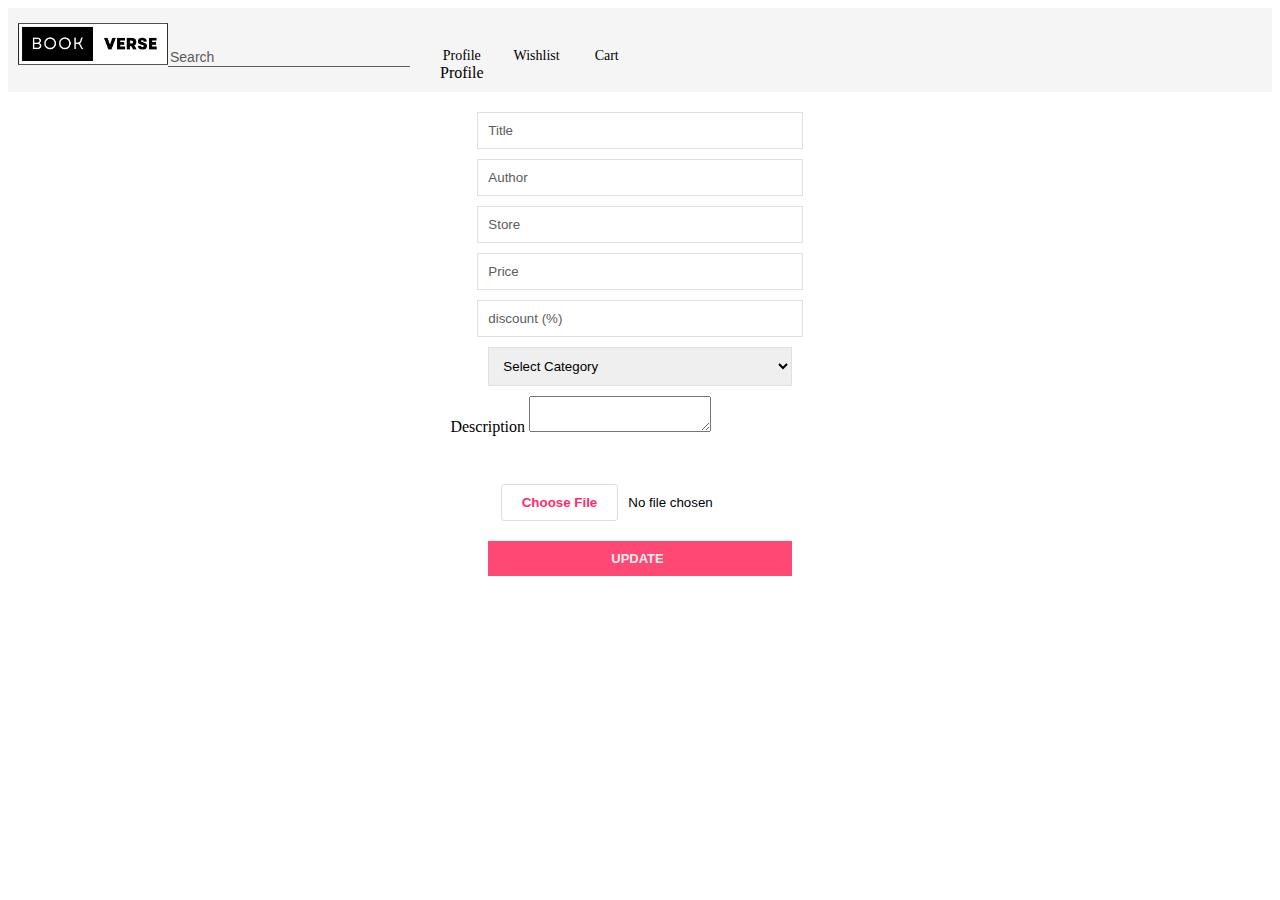
==== src/main/resources/templates/admin-editItem.html @ cc4a04a3 "initial commit" ====
<!DOCTYPE html>
<html lang="en">
<head>
    <meta charset="UTF-8">
    <meta name="viewport" content="width=device-width, initial-scale=1.0">
    <title>BookVerse</title>

    <link rel="stylesheet" href="../static/CSS/admin.css">
    <link rel="stylesheet" href="../static/CSS/index.css">

    <link href="https://cdn.jsdelivr.net/npm/bootstrap@5.3.1/dist/css/bootstrap.min.css" rel="stylesheet" integrity="sha384-4bw+/aepP/YC94hEpVNVgiZdgIC5+VKNBQNGCHeKRQN+PtmoHDEXuppvnDJzQIu9" crossorigin="anonymous">
    <script src="https://cdn.jsdelivr.net/npm/bootstrap@5.3.1/dist/js/bootstrap.bundle.min.js" integrity="sha384-HwwvtgBNo3bZJJLYd8oVXjrBZt8cqVSpeBNS5n7C8IVInixGAoxmnlMuBnhbgrkm" crossorigin="anonymous"></script>
    

    <style>
        #replace-file {
            margin-left: 30%;
            /* margin-right: 20%; */
            justify-content: space-around;
            cursor: pointer;
            /* align-self: center; */
            background-color: white;
            font-weight: bold;
            color: #944188;
            padding: 10px 20px;
            border: 1px solid rgb(223, 223, 223);
            border-radius: 3px;
        }
        #update-item-btn, #update-btn {
            margin-left: auto;
            margin-right: auto;
            background:#ff3a68eb;
            border: none;
            font-weight: 700;
            color: #ffffffeb;
            font-weight: 600;
            font-size: 13px;
            padding-left: 5px;
            text-decoration: none;
            cursor: pointer;
        }
    </style>
</head>
<body>
    <nav class="navbar-1" style="position: sticky;top: 0; left: 0; display: flex;" >
        <div class="container" style="margin-top: 5px;">
            <a class="navbar-brand" href="index.html">
            <img src="../static/Images/bookverse.png" alt="Bootstrap" width="150px">
            </a>
        </div>

        <div class="header">
            <input type="text" class="search-box" placeholder="Search">
            <div class="user-space">
                <div class="user-space-item" id="profile">
                    <div class="user-space-name">Profile</div>
                    <div class="dropdown-menu">Profile</div>
                </div>
                <div class="wishlist user-space-item">
                    <div class="user-space-name" onclick=wishListPage()>Wishlist</div>
                </div>
                <div class="cart user-space-item">
                    <div class="user-space-name" onclick=cartPage()>Cart</div>
                </div>
            </div>
        </div>
    </nav>

    <div class="profile-popup" id="login-popup">
        <div class="profile-popup-welcome">Welcome</div>
        <div class="profile-popup-msg">To access account and manage orders</div>
        <a href="./signup.html">LOGIN / SIGNUP</a>
    </div>
    
    <div class="profile-popup" id="user-popup">

        <div id="user-profile">
            <div id="user-profile-profile">Mahesh Godage</div>
            <div id="contact">9022064250</div>
        </div>
        <div class="user-action-section">
            <div id="my-store" onclick=myStorePage()>My Store</div>
            <!-- <div id="wishlist" onclick=wishListPage()>Wishlist</div> -->
            <div id="cart" onclick=cartPage()>Cart</div>
            <div></div>
        </div>
        <div>
            <div id="logout">Logout</div>
        </div>
    </div>


    <div id="store" style="margin-left: auto; margin-right: auto;">
        <div id="add-item-form-div">
            <form id="add-item-form" action="" method="">
                <input class="form-item details" type="text" id="item-title" placeholder="Title">
                <input class="form-item details" type="text" id="author-name" placeholder="Author">
                <input class="form-item details" type="text" id="store-name" placeholder="Store">
                <input class="form-item details" type="text" id="mrp" placeholder="Price">
                <input class="form-item details" type="text" id="discount" placeholder="discount (%)">
                <select name="category" class="form-item" id="item-category">
                    <option value="null">Select Category</option>
                    <option value="Science-Fiction">Science & Fiction</option>
                    <option value="Religion-Spirituality">Religion & Spirituality</option>
                    <option value="Action-Adventure">Action & Adventure</option>
                    <option value="Mystery">Mystery</option>
                    <option value="Horror">Horror</option>
                    <option value="Thriller-Suspense">Thriller & Suspense</option>
                    <option value="Historical-Fiction">Historical Fiction</option>
                    <option value="Biography">Biography</option>
                    <option value="Food-Drink">Food & Drink</option>
                    <option value="Art-Photography">Art & Photography</option>
                    <option value="History">History</option>
                    <option value="True-Crime">True Crime</option>
                </select>
                <div class="input-group" style="margin-bottom: 10px;">
                    <span class="input-group-text">Description</span>
                    <textarea class="form-control" id="description" aria-label="With textarea"></textarea>
                </div>

                <div id="item-picture">
                    <img src="" alt="" id="item-image" width="100%">
                    <input class="form-item" type="file" id="file-input">
                </div>


            </form>
            <button class="form-item"  id="update-item-btn" onclick=urlNavigate()>UPDATE</button>
            <a href="admin.html" id="admin-page-url"  style="display: none;">click here</a>
        </div>
    </div>


    <!-- <div id="my-store-title">MY STORE</div> -->
    <!-- <script src="./Resources/JS/index.js" type="text/javascript"></script> -->

    <script src="../static/JS/admin-editItem.js" type="text/javaScript"></script>

</body>
</html>
---- src/main/resources/static/CSS/admin.css ----
.my-store {
    margin-top: 10px;
    margin-left: auto;
    margin-right: auto;
    width: 98%;
    /* margin: 20px; */
    /* background-color: #eabdbd; */
    display: flex;
    flex-direction: row;
    justify-content: space-around;
}

#store {
    /* margin:10px; */
    padding: 10px;
    /* background-color: rgb(183, 253, 253); */
    width: 30%;
}



#add-item-form-div {
    /* background-color: #944188; */
    margin-left: auto;
    margin-right: auto;
    margin-top: 10px;
    justify-content: space-around;
}

.form-item {
    /* background-color: #c6c6c6; */
    margin: 10px 10px;
    padding: 10px;
    display: flex;
    
    justify-content: space-around;
    align-items: center;
    width: 80%;
    /* margin: 5px 10px; */
}

#item-category {
    margin-left: auto;
    margin-right: auto;
    border: 1px solid rgb(165, 165, 165);
}


input::file-selector-button {
    margin-left: 10%;
    margin-right: 10px;
    background-color: white;
    font-weight: bold;
    color:#ff2a6e;
    padding: 10px 20px;
    border: 1px solid rgb(223, 223, 223);
    border-radius: 3px;
}

#item-category {
    border: 1px solid rgb(225, 225, 225);
    display: flex;
    flex-direction: row;
}

.details {
    border-radius: 0px;
    border: 1px solid rgb(225, 225, 225);
    /* border-radius: 1px; */
    margin-left: auto;
    margin-right: auto;
}

#add-item-btn {
    margin-left: auto;
    margin-right: auto;
    background:#ff2a6e;
    border: none;
    font-weight: 700;
    color: #ffffffeb;
    font-weight: 600;
    font-size: 13px;
    padding-left: 5px;
    text-decoration: none;
    cursor: pointer;
}

#item-picture {
    margin-left: auto;
    margin-right: auto;
}

#my-store-title {
    margin: 20px 0px;
    padding-left: 60px;
    margin-bottom: 10px;
    text-align: left;
    font-family:'Segoe UI', Tahoma, Geneva, Verdana, sans-serif;
    font-size: 20px;
    font-weight: 700;
    color: #5b5b5b;
}

#items {

    /* background-color: aqua; */
    width: 70%;

}
#all-items-title {
    text-align: center;
    /* padding-left: 20px; */
    /* text-align: left; */
    font-family:'Segoe UI', Tahoma, Geneva, Verdana, sans-serif;
    font-size: 16px;
    font-weight: 600;
    color: #5b5b5b;
}

#all-item-list {
    margin: 10px 0px;
    justify-content:left;
    /* background-color: #944188; */
    display: flex;
    flex-wrap: wrap;
    flex-direction: row-reverse;
}

#all-items {
    background-color: #ffffffb5;
    margin: 10px;
    /* width: 150px; */
    border-radius: 5px;
    box-shadow: 0px 0px 5px rgb(214, 214, 214);
}

.one-item {
    /* cursor: pointer; */
    height: 205px;
    width: 120px;
    margin: 5px 10px;
    /* background-color: rgb(238, 238, 238); */
}

.all-items-item > img{
    /* height: 170px; */
    width: 100%;
    border-radius: 5px;
}


.price {
    padding: 0px 3px;
    display: flex;
    justify-content: space-between;
}

.item-price {
    display: flex;
    font-family:'Franklin Gothic Medium', 'Arial Narrow', Arial, sans-serif;
    color: #404040;
    /* padding-right: 2px; */
}

.item-mrp {
    display: flex;
    font-size: 13px;
    font-weight: 500;
    color: #5b5b5b;
    font-family:'Segoe UI', Tahoma, Geneva, Verdana, sans-serif;
}

.item-mrp > div {
    display: flex;
}

.item-mrp-line-through {
    text-decoration: line-through;
}


.scroll-bg {
    /* background-color: #944188; */
    /* border: 1px thin rgb(99, 99, 99); */
    border-radius: 5px;

    box-shadow: 0px 0px 10px rgb(179, 179, 179);
    padding: 5px 0px 5px 5px;
}

#all-item-list {
    height: 430px;
    overflow: hidden;
    overflow-y: scroll;
    
}
::-webkit-scrollbar {
    display: none;
    /* width: 1em; */
}

.update-delete-btn {
    display: flex;
    flex-direction: column;
    position: absolute;
    margin: 50px 0px 0px 15px;
    padding: 0px 10px;
    
}

.update-delete-btn  > button {
    cursor: pointer;
    font-size: 12px;
    margin: 10px 0px;
    background-color: white;
    font-weight: bold;
    color: #ff2a6e;
    padding: 5px 10px;
    border: 1px solid rgb(223, 223, 223);
    border-radius: 3px;
    transition: 0.2s;
    display: none;

}

.update-delete-btn > button:hover{
    opacity: 1;
    border: 1px solid rgb(140, 140, 140);
}
---- src/main/resources/static/CSS/index.css ----
.navbar-1 {
    background-color: #f5f5f5;
    padding: 10px;
    z-index: 1;
}


.header {
    /* z-index: 2; */
    margin-top: 30px; margin-right: 70px;
    /* position: fixed; */
    
    display: flex;
}

.search-box {
    border: none;
    border-bottom: 1px solid #5f5f5f;
    background: transparent;
    outline: none;
    color: #000000;
    width: 220px;
    font-size: 14px;
    font-weight: 100;
    transition: 0.3s;
    height: min-content;
    padding-right: 20px;
    margin-right: 10px;
    
}

::placeholder {
    color: rgb(75, 75, 75);
    opacity: 0.9;
}

.search-box:focus {
    width: 300px;
    border-color: #5761b0;
}

.user-space {
    display: flex;
}

.user-space > div {
    align-items: center;
}

.user-space-item {
   padding-right: 10px; padding-left: 20px;
}

.user-space-name {
    cursor: pointer;
    justify-content: center;
    justify-self: center;
    width: auto;
    font-size: 14px;
    font-weight: 500;
}





.cart {
    margin-left: 5px;
}


.categories {
    visibility: hidden;
    padding-bottom: 5px;
    margin: 5px 10px;
    border-bottom: 1px solid rgb(224, 224, 224);
}

.more-filters {
    margin-right: auto;
    margin: 0px;
}

.price-note {
    color: #4d4d4d;
    font-size: 12px;
    font-weight: 200;
    /* opacity: ; */
    margin-right: 10px;
    padding-top: 5px;
    padding-bottom: 5px;
    padding-right: 12px;
    border-right: 1px solid rgb(189, 189, 189);

}

.filter-btn {
    font-family: 'Gill Sans', 'Gill Sans MT', Calibri, 'Trebuchet MS', sans-serif;
    /* margin: -4px; */
    border: 2px solid rgb(229, 229, 230);
    background-color: #ffffff;
    padding: 0px 15px;
    font-size: 13px;
    font-weight: 600;
    opacity: 0.8;
    border-radius: 5px;
    transition: 0.2s;
}

.filter-btn:hover {
    background-color: #f4f4f4;
    border: 2px solid rgb(205, 205, 206);
    cursor: pointer;
}

.filter-btn:focus, .filter-btn>img:focus {
    background-color: #000000;
    border: 2px solid rgb(218, 218, 220);
    cursor: pointer;
    color: white;
}


.filter-btn>img {
    margin-bottom: -2px;
}


.suggested-items {
    display: flex;
    flex-wrap: wrap;
    justify-content: space-between;
    margin: 10px 0px;
    height: 300px;
    width: 100%;
    padding: 10px 0px;
    
}
.suggested-item-list {
    background-color: #ffffffb5;
    margin: 15px 35px;
    width: 180px;
    border-radius: 5px;
    box-shadow: 0px 0px 5px rgb(214, 214, 214);

}

.suggested-item-img > img{
    cursor: pointer;
    width: 100%;
    height: 220px;
    border-radius: 5px 5px 0px 0px;
}


.suggested-item-prices {
    width: 100%;
    margin: 5px 0px;
    display: flex;
    justify-content: space-around;
}

.suggested-item-price {
    font-family:'Franklin Gothic Medium', 'Arial Narrow', Arial, sans-serif;
    color: #404040;
    /* padding-right: 5px; */
}

.suggested-item-mrp {
    font-size: 13px;
    font-weight: 500;
    color: #5b5b5b;
    font-family:'Segoe UI', Tahoma, Geneva, Verdana, sans-serif;
}

.suggested-item-mrp-line-through {
    text-decoration: line-through;
}


.suggested-buy-btn {
    display: flex;
    margin: 5px;
    justify-content: space-around;
}
.suggested-add-to-bag{
    padding: 5px 7px;
    border: none;
    border-radius: 5px;
    display: flex;
    text-transform: uppercase;
    color: #fff;
    background-color: #ff2a6e;
    font-size: 12px;
    font-weight: 500;
    
}

.suggested-add-to-bag > img {
    width: 11px;
    margin-right: 2px;
}

.suggested-add-to-wishlist {
    background:none;
    border: none;
}

.suggested-add-to-wishlist > img {
    /* src: url(../Images/heart-icon-pink.png); */
    width: 20px;
    padding-bottom: 5px;
}

.added-to-wishlist {
    src: url(../Images/heart-icon-filled.png);
}



.profile-popup {
    display: flex;
    flex-direction: column;
    background-color: rgb(244, 253, 255);
    padding: 10px 15px;
    position: fixed;
    top: 1;
    right: 0;
    z-index: 2;
    /* width: 200px; */
    margin-right: 7%;
    margin-top: 0px;

    border: none;
    border-radius: 5px;
    box-shadow: 0px 0px 5px rgb(145, 145, 145);

}

.profile-popup > a {
    width: max-content;
    text-decoration: none;
    margin: 10px 0px 10px 0px;
    padding: 10px 15px;
    background:none;
    border: 1px solid rgb(210, 210, 210);
    border-radius: 3px;
    color:#ff2a6e;
    font-weight: 600;
    transition: 0.5;
    cursor: pointer;
}

.profile-popup > a:hover {
    border: 1px solid #ff2a6e;
    box-shadow: 0px 0px 5px rgb(220, 220, 220);
}

.profile-popup {
    display: none;
}
#profile {
    cursor: pointer;
    padding-bottom: 10px;
    margin-bottom: -10px;
}
/* 
#login-popup {
    display: none;
} */

/* #user-popup{
    display: none;
}  */


.profile-popup-welcome {
    margin-top: 10px;
    font-family: 'Franklin Gothic Medium', 'Arial Narrow', Arial, sans-serif;
    font-size: 14px;
    font-weight: 700;
    color: #545454;
}

.profile-popup-msg {
    color: #565656;
    font-family:'Segoe UI', Tahoma, Geneva, Verdana, sans-serif;
    font-size: 13px;
    font-weight: 400;
}

.user-action-section {
    color: #4a4a4a;
    font-family:'Segoe UI', Tahoma, Geneva, Verdana, sans-serif;
    font-size: 14px;
    font-weight: 500;
    margin: 10px 0px;
    /* border-bottom: 1px solid rgb(217, 217, 217); */
}
#logout {
    cursor: pointer;
    color:#ff2a6e;
    font-family:'Segoe UI', Tahoma, Geneva, Verdana, sans-serif;
    font-size: 14px;
    font-weight: 500;
    /* margin: 10px 0px; */
}

#my-store, #wishlist, #cart {
    margin-bottom: 3px;
    cursor: pointer;
}
/* #user-popup {

} */

#user-popup {
    margin-right: 150px;
}

#user-profile {
    padding-right: 70px;
    cursor: pointer;
    border-bottom: 1px solid rgb(217, 217, 217);
}
#user-profile-profile {
    margin-top: 10px;
    font-family: 'Franklin Gothic Medium', 'Arial Narrow', Arial, sans-serif;
    font-size: 16px;
    color: #4d4d4d;
}
#contact {
    padding-bottom: 5px;
    font-size: 13px;
    color: #4d4d4d;
}


.clicked-book {
    display: flex;
    padding: 10px 10px;
    margin: 10px 50px;
    box-shadow: 0px 0px 5px rgb(234, 234, 234);
}

.item-elements {
    margin: 0px 20px;
}

.book-details {
    width: 70%;

    display: flex;
    flex-direction: column;
}

.book-name {
    width: 100%;
    color: #4b4b4b;
    margin: 10px 10px;
    font-family:'Trebuchet MS', 'Lucida Sans Unicode', 'Lucida Grande', 'Lucida Sans', Arial, sans-serif;
    font-weight: 600;
    font-style: italic;
    text-transform:uppercase;
    font-size: 28px;
}

.author {
    text-transform:uppercase;
    margin: 0px 0px 10px 10px;
    font-family: 'Franklin Gothic Medium', 'Arial Narrow', Arial, sans-serif;
    color: rgb(135, 70, 70);
    font-weight: 500;
    font-size: 17px;
}

.book-description{
    /* width: 100%; */
    color: #323232;
    font-weight: 400;
    font-style: italic;
    border-radius: 5px;
    box-shadow: 0px 0px 5px rgb(226, 226, 226);
    padding: 10px;
    text-align: justify;
    height: 280px;
    overflow: hidden;
    overflow-y: scroll;
}
.book-description::-webkit-scrollbar{
    width: 10px;
}

.price-index {
    margin-top: 90px;
    margin-left: auto;
    /* margin-right: 0px; */
    font-family:'Franklin Gothic Medium', 'Arial Narrow', Arial, sans-serif;
    font-size: 30px;
    color: #404040;
}

.price-price-index {
    margin-top: 4px;
    text-align: center;
}
.off {
    color: #ffaa64;
    font-size: 20px;
    margin-top: 10px;
    padding-right: 10px;
}
.mrp {
    margin-top: 10px;
    font-size: 20px;
    color: #5b5b5b;
    font-family:'Segoe UI', Tahoma, Geneva, Verdana, sans-serif;
}
.mrp-price {
    text-decoration: line-through;
}

.price-discount1 {
    display: flex;
    flex-direction: row;
    justify-content:space-between;
}

.price-discount1 > div {
    /* margin:5px; */
    padding: 0px 5px;
}

.add-to-cart-btn {
    margin-top: 20px;
    font-size: 15px;
    color: white;
    border: none;
    padding: 8px 20px;
    border-radius: 5px;
    background-color: #ff2a6e;
}

.main-suggested-add-to-wishlist {
    background:none;
    border: none;
    width: 15px;
    padding-left: 10px;
}
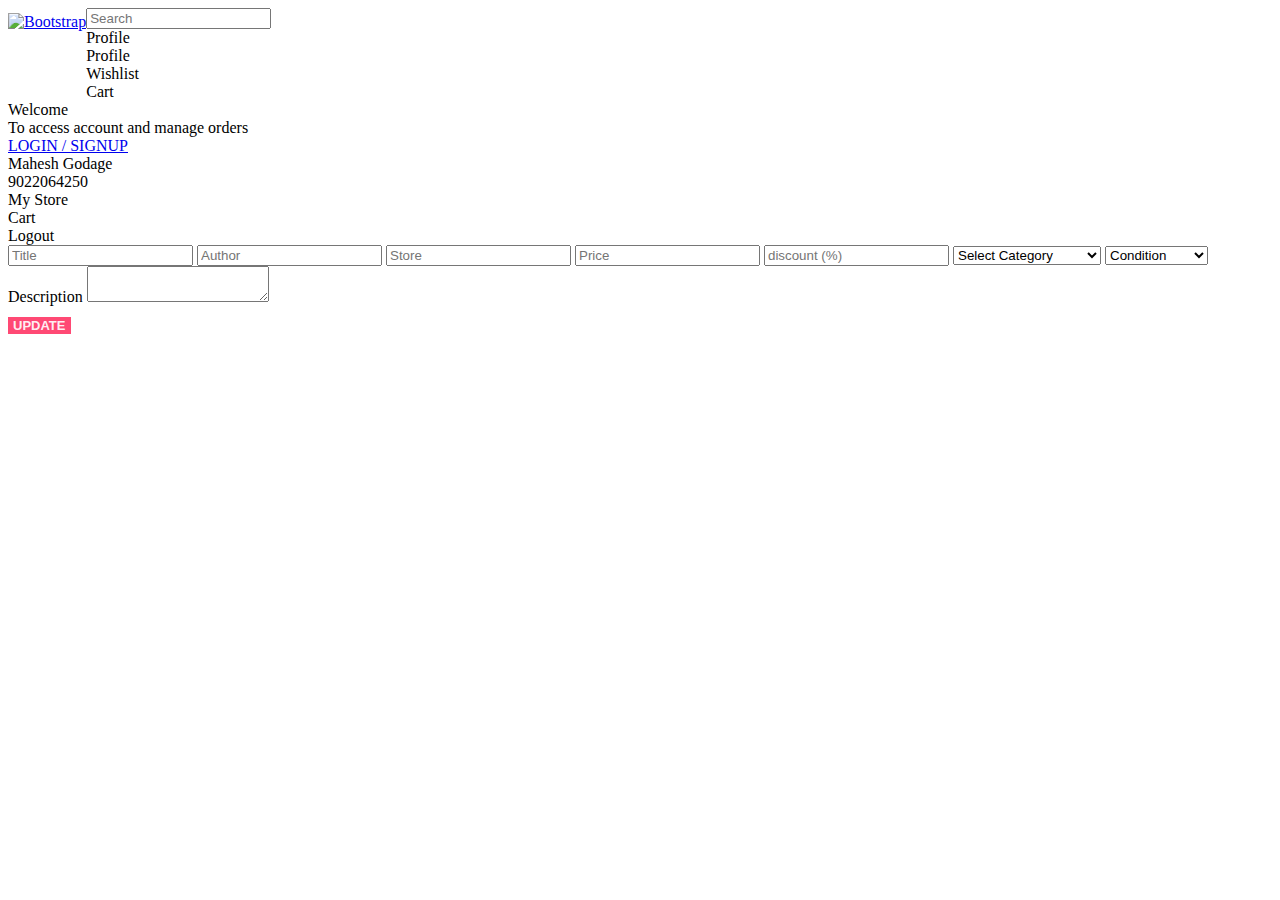
==== commit 72b32d4b: "resolved add to wishlist and cart issues in homepage" ====
--- a/src/main/resources/templates/admin-editItem.html
+++ b/src/main/resources/templates/admin-editItem.html
@@ -5,8 +5,8 @@
     <meta name="viewport" content="width=device-width, initial-scale=1.0">
     <title>BookVerse</title>
 
-    <link rel="stylesheet" href="../static/CSS/admin.css">
-    <link rel="stylesheet" href="../static/CSS/index.css">
+    <link rel="stylesheet" href="CSS/admin.css">
+    <link rel="stylesheet" href="CSS/index.css">
 
     <link href="https://cdn.jsdelivr.net/npm/bootstrap@5.3.1/dist/css/bootstrap.min.css" rel="stylesheet" integrity="sha384-4bw+/aepP/YC94hEpVNVgiZdgIC5+VKNBQNGCHeKRQN+PtmoHDEXuppvnDJzQIu9" crossorigin="anonymous">
     <script src="https://cdn.jsdelivr.net/npm/bootstrap@5.3.1/dist/js/bootstrap.bundle.min.js" integrity="sha384-HwwvtgBNo3bZJJLYd8oVXjrBZt8cqVSpeBNS5n7C8IVInixGAoxmnlMuBnhbgrkm" crossorigin="anonymous"></script>
@@ -44,8 +44,8 @@
 <body>
     <nav class="navbar-1" style="position: sticky;top: 0; left: 0; display: flex;" >
         <div class="container" style="margin-top: 5px;">
-            <a class="navbar-brand" href="index.html">
-            <img src="../static/Images/bookverse.png" alt="Bootstrap" width="150px">
+            <a class="navbar-brand" href="/">
+            <img src="Images/bookverse.png" alt="Bootstrap" width="150px">
             </a>
         </div>
 
@@ -69,7 +69,7 @@
     <div class="profile-popup" id="login-popup">
         <div class="profile-popup-welcome">Welcome</div>
         <div class="profile-popup-msg">To access account and manage orders</div>
-        <a href="./signup.html">LOGIN / SIGNUP</a>
+        <a href="signup">LOGIN / SIGNUP</a>
     </div>
     
     <div class="profile-popup" id="user-popup">
@@ -113,15 +113,16 @@
                     <option value="History">History</option>
                     <option value="True-Crime">True Crime</option>
                 </select>
+                <select name="condition" class="form-item" id="item-condition">
+                    <option value="none">Condition</option>
+                    <option value="new">New</option>
+                    <option value="second-hand">Second Hand</option>
+                </select>
                 <div class="input-group" style="margin-bottom: 10px;">
                     <span class="input-group-text">Description</span>
                     <textarea class="form-control" id="description" aria-label="With textarea"></textarea>
                 </div>
 
-                <div id="item-picture">
-                    <img src="" alt="" id="item-image" width="100%">
-                    <input class="form-item" type="file" id="file-input">
-                </div>
 
 
             </form>
@@ -134,7 +135,7 @@
     <!-- <div id="my-store-title">MY STORE</div> -->
     <!-- <script src="./Resources/JS/index.js" type="text/javascript"></script> -->
 
-    <script src="../static/JS/admin-editItem.js" type="text/javaScript"></script>
+    <script src="JS/admin-editItem.js" type="text/javaScript"></script>
 
 </body>
 </html>